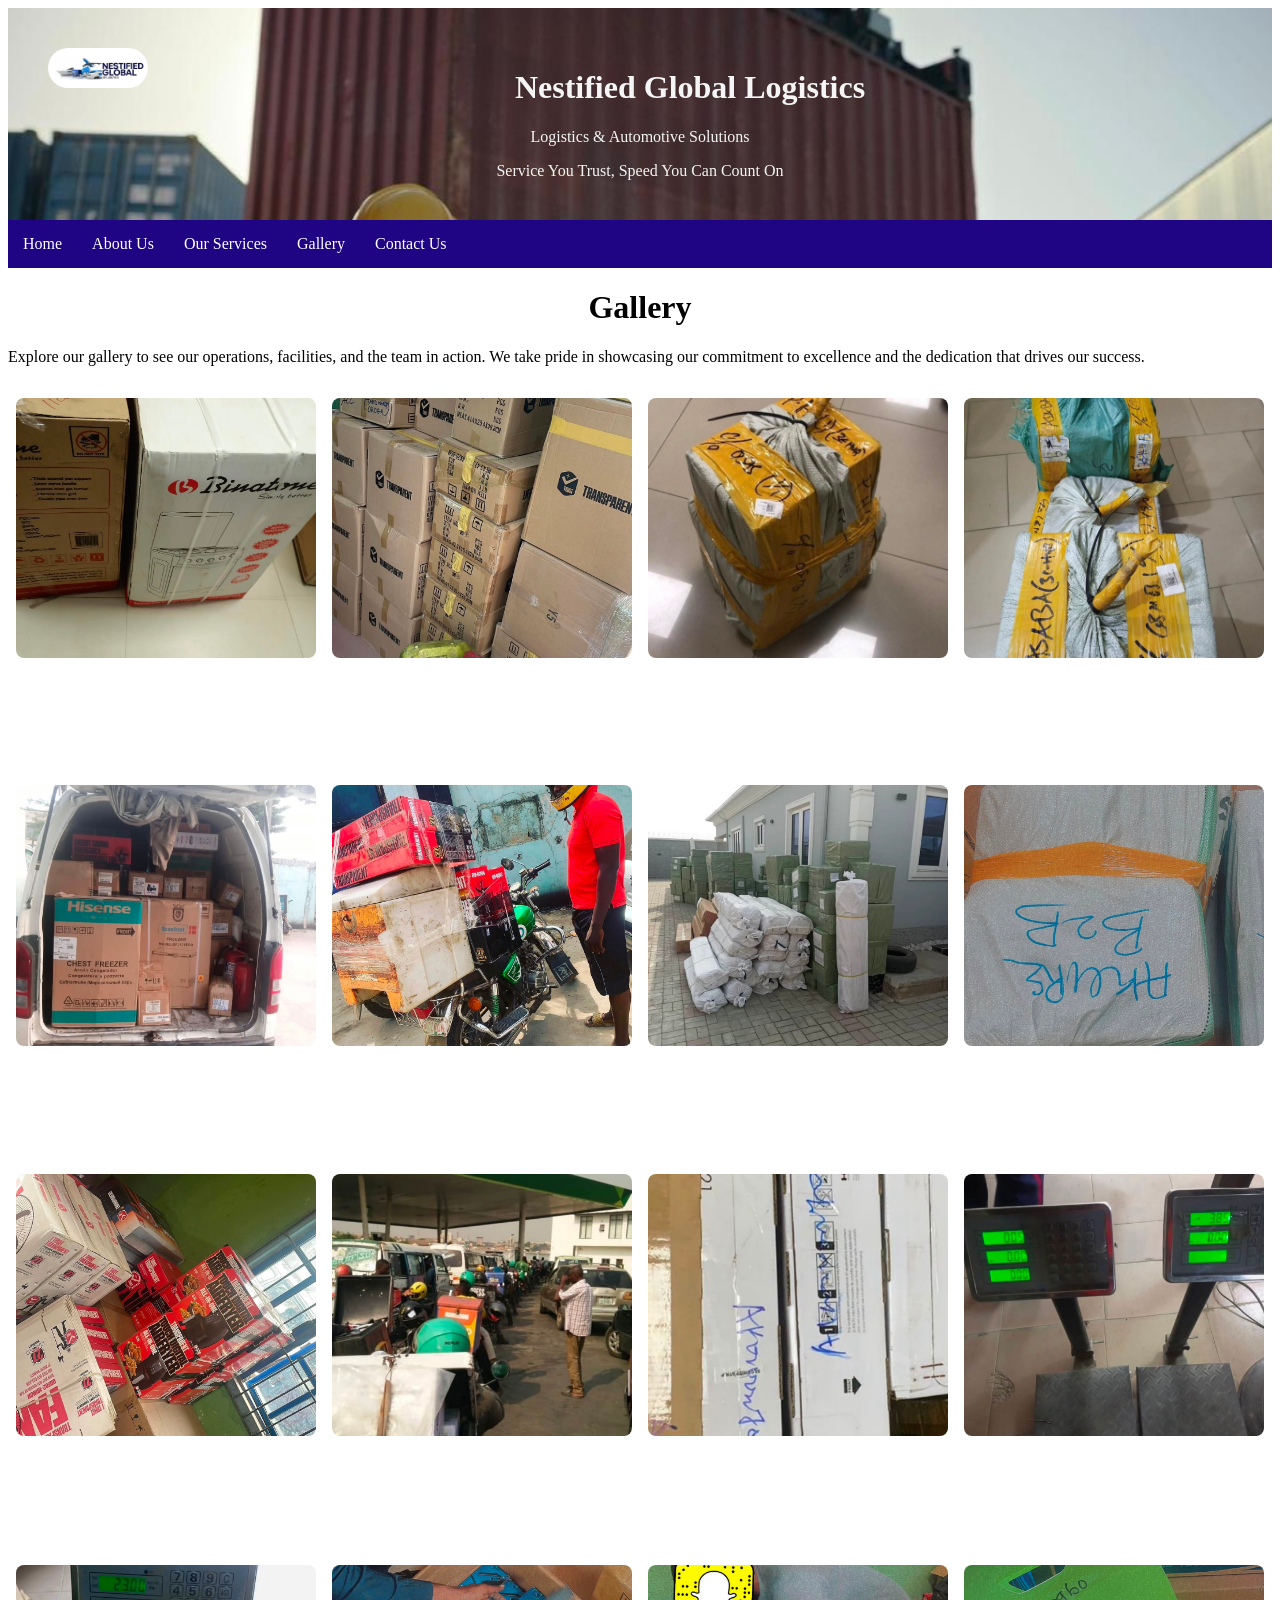
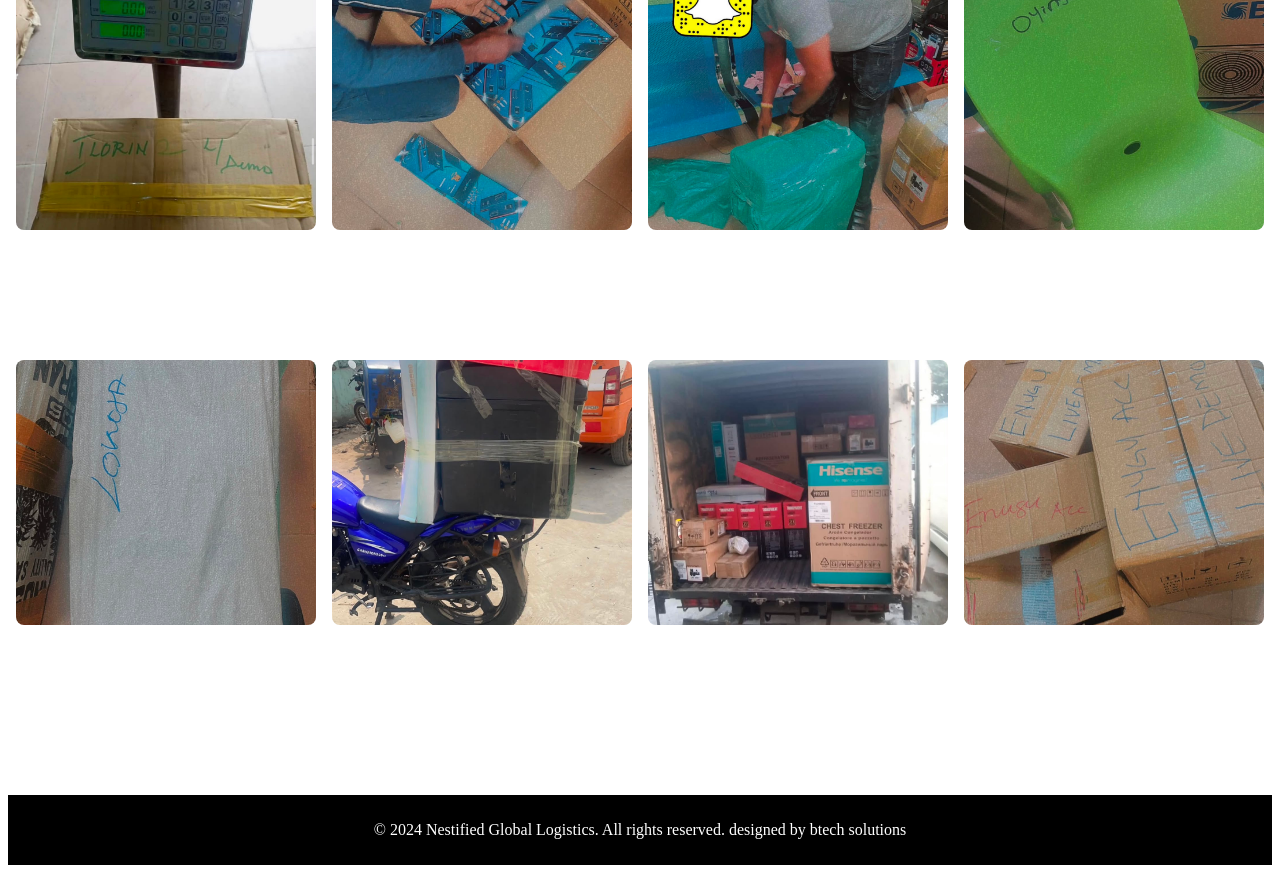
==== gallery.html @ adefed5d "version 1" ====
<!DOCTYPE html>
<html lang="en">
<head>
    <meta charset="UTF-8">
    <meta name="viewport" content="width=device-width, initial-scale=1.0">
    <title>gallery</title>
</head>
<body>
    <header>
        <img class="logo" src="image/nestifiedlogo.jpeg" alt="" />
        <h1>Nestified Global Logistics</h1>
        <p>Logistics & Automotive Solutions</p>
        Service You Trust, Speed You Can Count On
    </header>
    <nav class="navbar">
        <ul>
            <li><a href="index.html">Home</a></li>
            <li><a href="about.html">About Us</a></li>
            <li><a href="our-services.html">Our Services</a></li>
            <li><a href="gallery.html">Gallery</a></li>
            <li><a href="contact.html">Contact Us</a></li>
        </ul>
    </nav>
    <main>
        <center><h1>Gallery</h1></center>
        <p>Explore our gallery to see our operations, facilities, and the team in action. We take pride in showcasing our commitment to excellence and the dedication that drives our success.</p>
        <div class="gallery">
            <div class="gallery-item">
           <img src="image/image1 (1).jpeg" alt="Gallery Image 1" />
           </div>
           <div class="gallery-item">
           <img src="image/image1 (2).jpeg" alt="Gallery Image 2" />
              </div>
           <div class="gallery-item">
           <img src="image/image1 (3).jpeg" alt="Gallery Image 3" />
              </div>
           <div class="gallery-item">
           <img src="image/image1 (4).jpeg" alt="Gallery Image 4" />
              </div>
           <div class="gallery-item">
           <img src="image/image1 (5).jpeg" alt="Gallery Image 5" />
              </div>
           <div class="gallery-item">
           <img src="image/image1 (6).jpeg" alt="Gallery Image 6" />
              </div>
           <div class="gallery-item">
           <img src="image/image1 (7).jpeg" alt="Gallery Image 7" />
              </div>
                        <div class="gallery-item">
                        <img src="image/image1 (8).jpeg" alt="Gallery Image 8" />
                        </div>
                        <div class="gallery-item">
                        <img src="image/image1 (9).jpeg" alt="Gallery Image 9" />
                        </div>
                        <div class="gallery-item">
                        <img src="image/image1 (10).jpeg" alt="Gallery Image 10" />
                        </div>
                        <div class="gallery-item">
                        <img src="image/image1 (11).jpeg" alt="Gallery Image 11" />
                        </div>
                        <div class="gallery-item">
                        <img src="image/image1 (12).jpeg" alt="Gallery Image 12" />
                        </div>
                        <div class="gallery-item">
                        <img src="image/image1 (13).jpeg" alt="Gallery Image 13" />
                        </div>
                        <div class="gallery-item">
                        <img src="image/image1 (14).jpeg" alt="Gallery Image 14" />
                        </div>
                        <div class="gallery-item">
                        <img src="image/image1 (15).jpeg" alt="Gallery Image 15" />
                        </div>
                        <div class="gallery-item">
                        <img src="image/image1 (16).jpeg" alt="Gallery Image 16" />
                        </div>
                        <div class="gallery-item">
                        <img src="image/image1 (17).jpeg" alt="Gallery Image 17" />
                        </div>
                        <div class="gallery-item">
                        <img src="image/image1 (18).jpeg" alt="Gallery Image 18" />
                        </div>
                        <div class="gallery-item">
                        <img src="image/image1 (19).jpeg" alt="Gallery Image 19" />
                        </div>
                        <div class="gallery-item" >
                        <img src="image/image1 (20).jpeg" alt="Gallery Image 20" />
                        </div>



        </div>
    </main>
    <footer>
        <p>&copy; 2024 Nestified Global Logistics. All rights reserved. designed by btech solutions</p>
    </footer>
</body>
</html>
<style>
  header {
  background-image: url("image/whoweare\ \(2\).jpeg");
  background-size: cover;
  color:whitesmoke;
  padding: 40px;
  text-align: center;
  
}
.navbar ul{ list-style-type: none;
background-color: rgb(31, 4, 132);
   padding: 0px; 
   margin: 0px;
  overflow: hidden;
}
.navbar a{ color: white;
  text-decoration: none;
  padding: 15px;
  display: block;
  text-align: center;
}
a:hover {
  background-color: rgba(5, 5, 5, 0.84);
}
.navbar li {
  float: left;
}

    .logo{width: 100px;border-radius: 50px;
    float: left;}
footer{
  background: rgb(0, 0, 0);
  color: white;
  text-align: center;
  padding: 10px;
  margin: 40px 0 0 0;
}
.gallery{   
    display: grid;
    grid-template-columns:repeat(4,1fr);
    gap:0;
    padding-block: 0.5rem;
}
.gallery-item{ 
   border: 0.5rem;
padding:0.5rem;
border-radius: 0.5rem;
object-fit: cover;
}
.gallery-item img{
    width: 100%;
object-fit: cover;
height: 70%;
border-radius: 0.5rem;
}
</style>
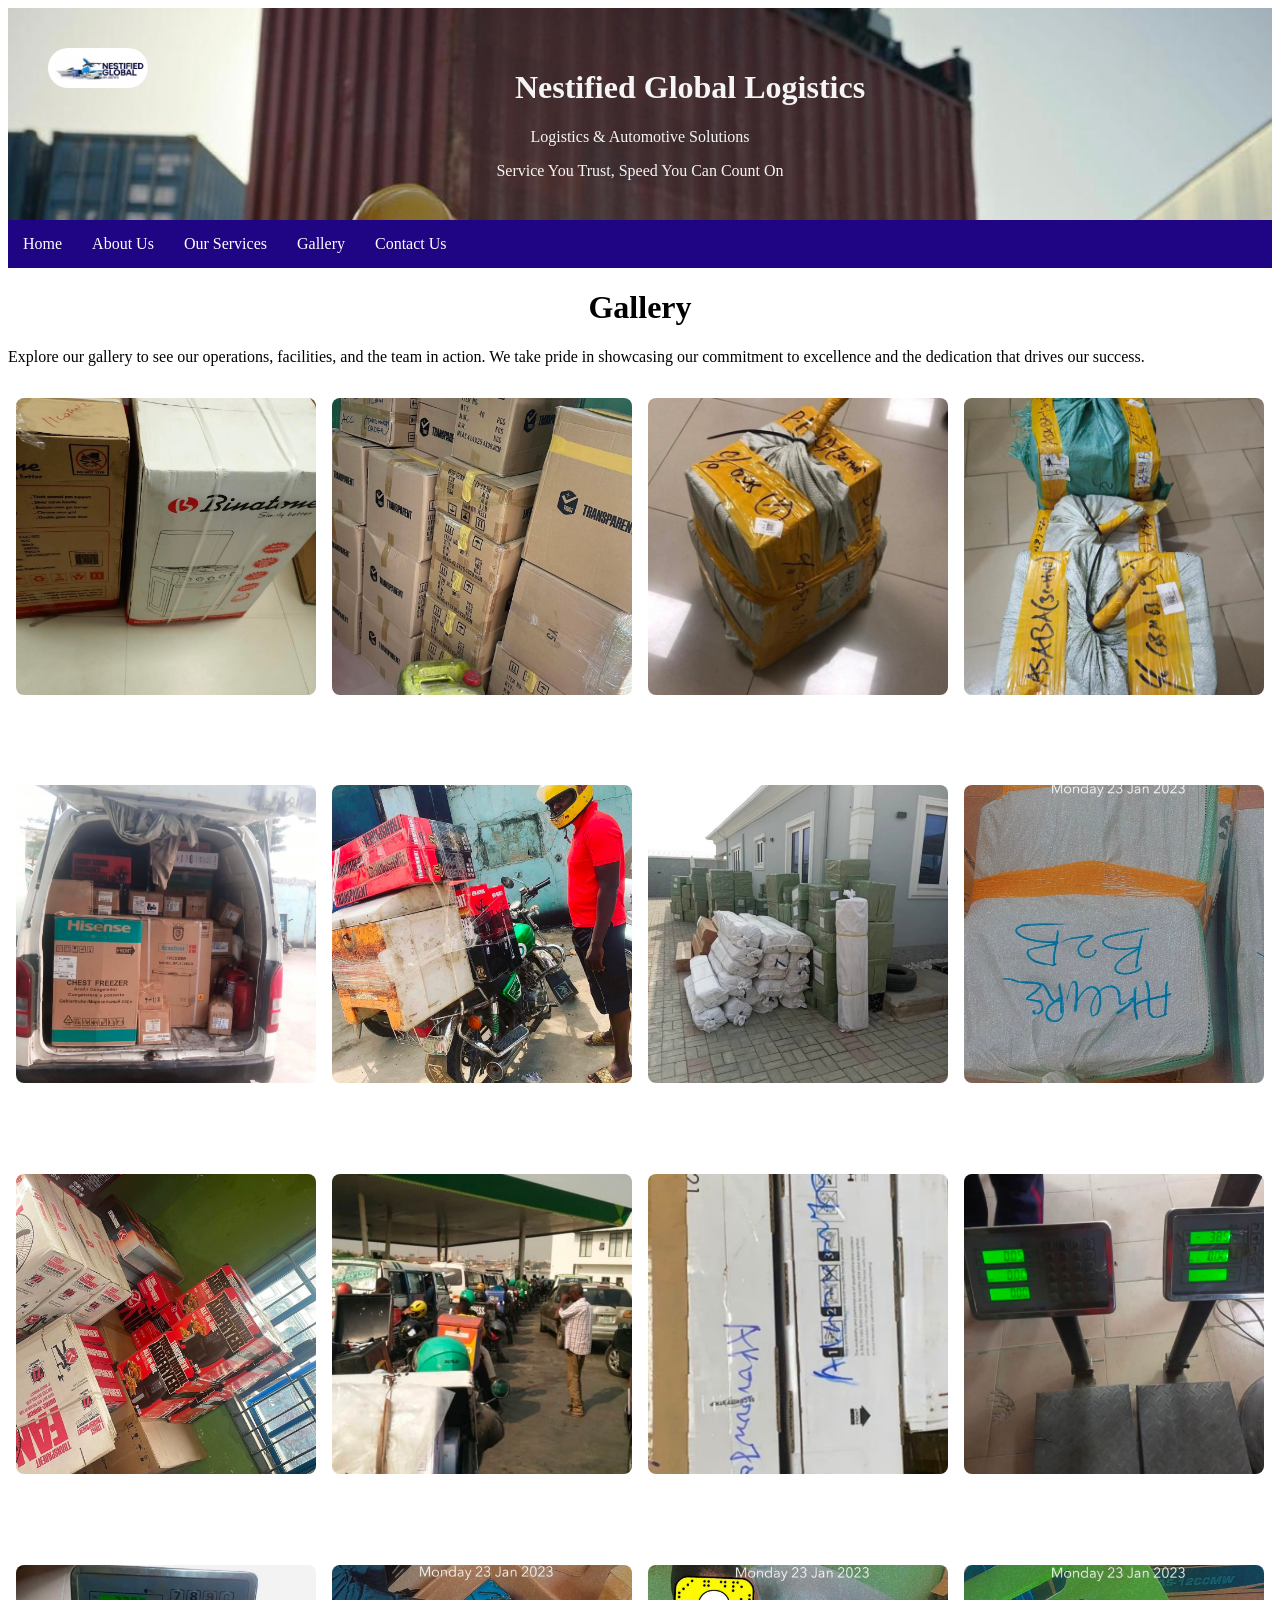
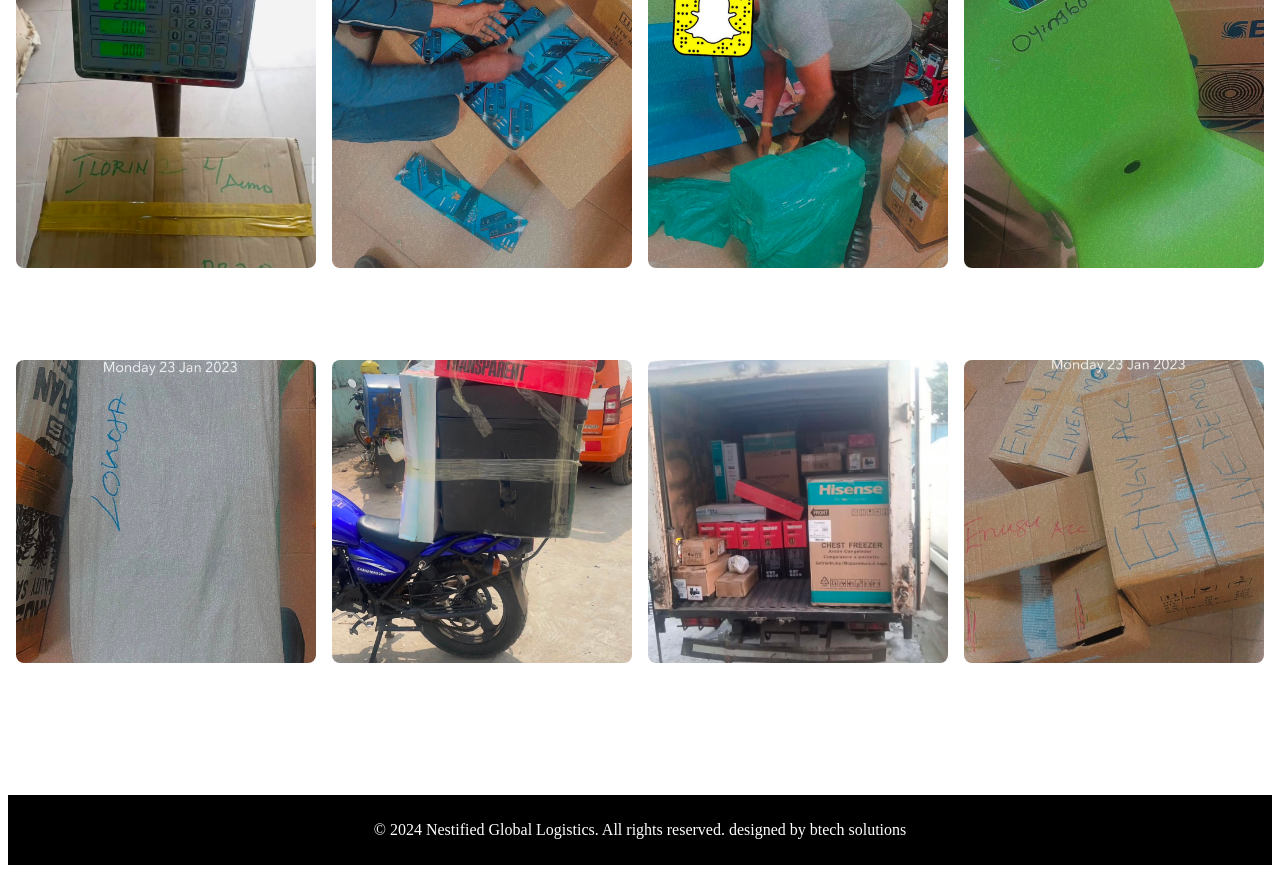
==== commit c7d6ab67: "gallery height" ====
--- a/gallery.html
+++ b/gallery.html
@@ -147,7 +147,7 @@
 .gallery-item img{
     width: 100%;
 object-fit: cover;
-height: 70%;
+height: 80%;
 border-radius: 0.5rem;
 }
 </style>
